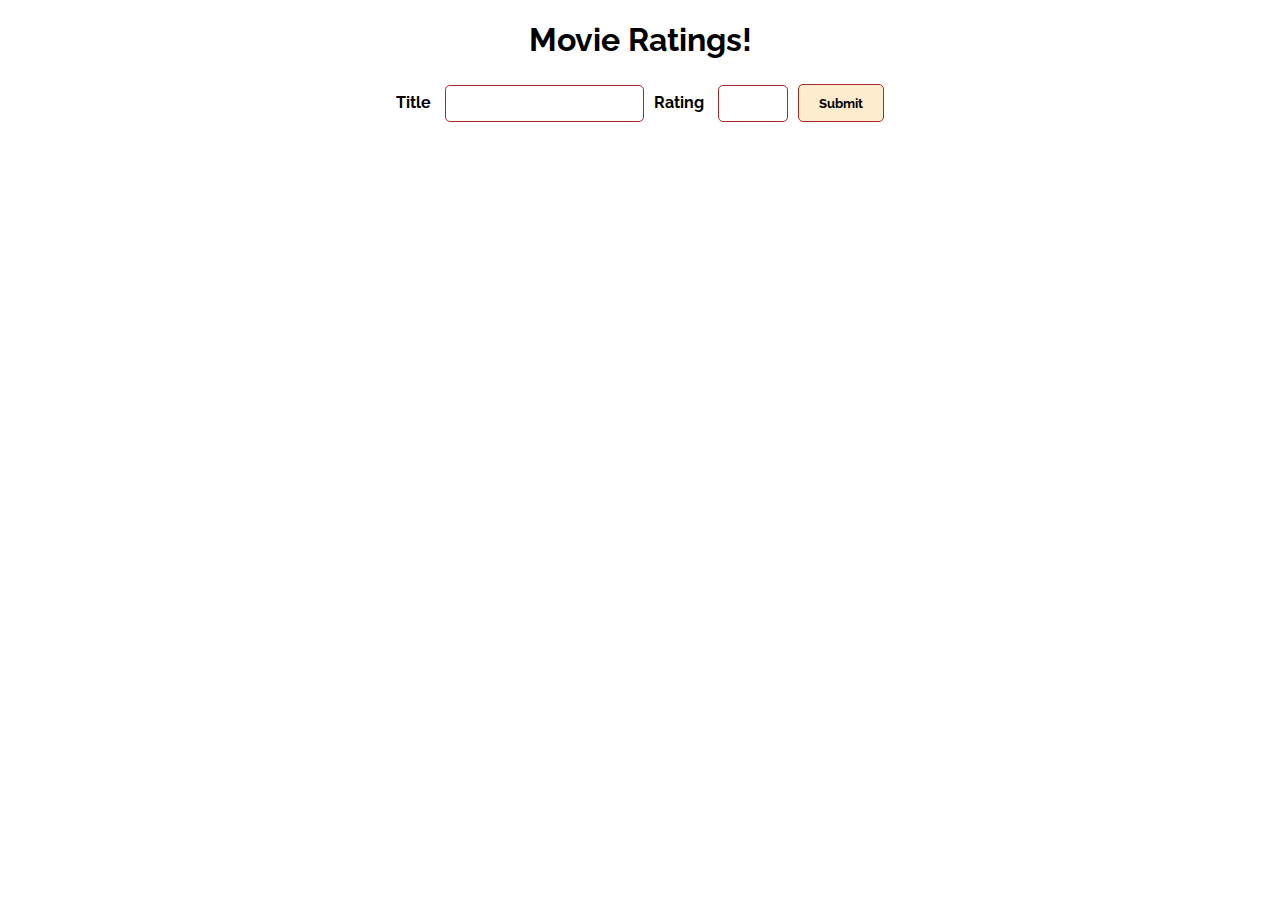
==== jquery-movies/index.html @ a2699828 "first draft HTML and CSS" ====
<!DOCTYPE html>
<html lang="en">

<head>
    <meta charset="UTF-8">
    <meta http-equiv="X-UA-Compatible" content="IE=edge">
    <meta name="viewport" content="width=device-width, initial-scale=1.0">
    <link rel="stylesheet" href="stylesheet.css">
    <link rel="preconnect" href="https://fonts.googleapis.com">
    <link rel="preconnect" href="https://fonts.gstatic.com" crossorigin>
    <link href="https://fonts.googleapis.com/css2?family=Raleway:wght@200&display=swap" rel="stylesheet">
    <title>Movies App</title>
</head>

<body>
    <div class="header">
        <h1>Movie Ratings!</h1>

        <form class="form" id="new-movies">
            <div class="inputs">
                <label for="title">Title</label>
                <input type="text" id="title">
            </div>

            <div class="inputs">
                <label for="rating">Rating</label>
                <input type="number" min="0" max="10" id="rating">
            </div>

            <div class="inputs">
                <button type="submit" id="submit">Submit</button>
            </div>
        </form>
    </div>

    <br>

    <div class="movie-list">

    </div>

    <script src="https://code.jquery.com/jquery-3.6.0.js"
        integrity="sha256-H+K7U5CnXl1h5ywQfKtSj8PCmoN9aaq30gDh27Xc0jk=" crossorigin="anonymous"></script>
    <script src="script.js"></script>

</body>

</html>
---- jquery-movies/stylesheet.css ----
.header {
    font-family: 'Raleway', sans-serif
}

.header h1 {
    text-align: center;
}

.form {
    display: flex;
    flex-flow: row wrap;
    align-items: center;
    justify-content: center;
}

.form label {
    font-weight: bold;
    margin: 5px 10px 5px 0;
}

.form input {
    vertical-align: middle;
    margin: 5px 10px 5px 0;
    padding: 10px;
    background-color: white;
    border: 1px solid brown;
    border-radius: 5px;
}

.form button {
    padding: 10px 20px;
    background-color: blanchedalmond;
    border: 1px solid brown;
    color: black;
    font-family: 'Raleway', sans-serif;
    font-weight: bold;
    border-radius: 5px;
}
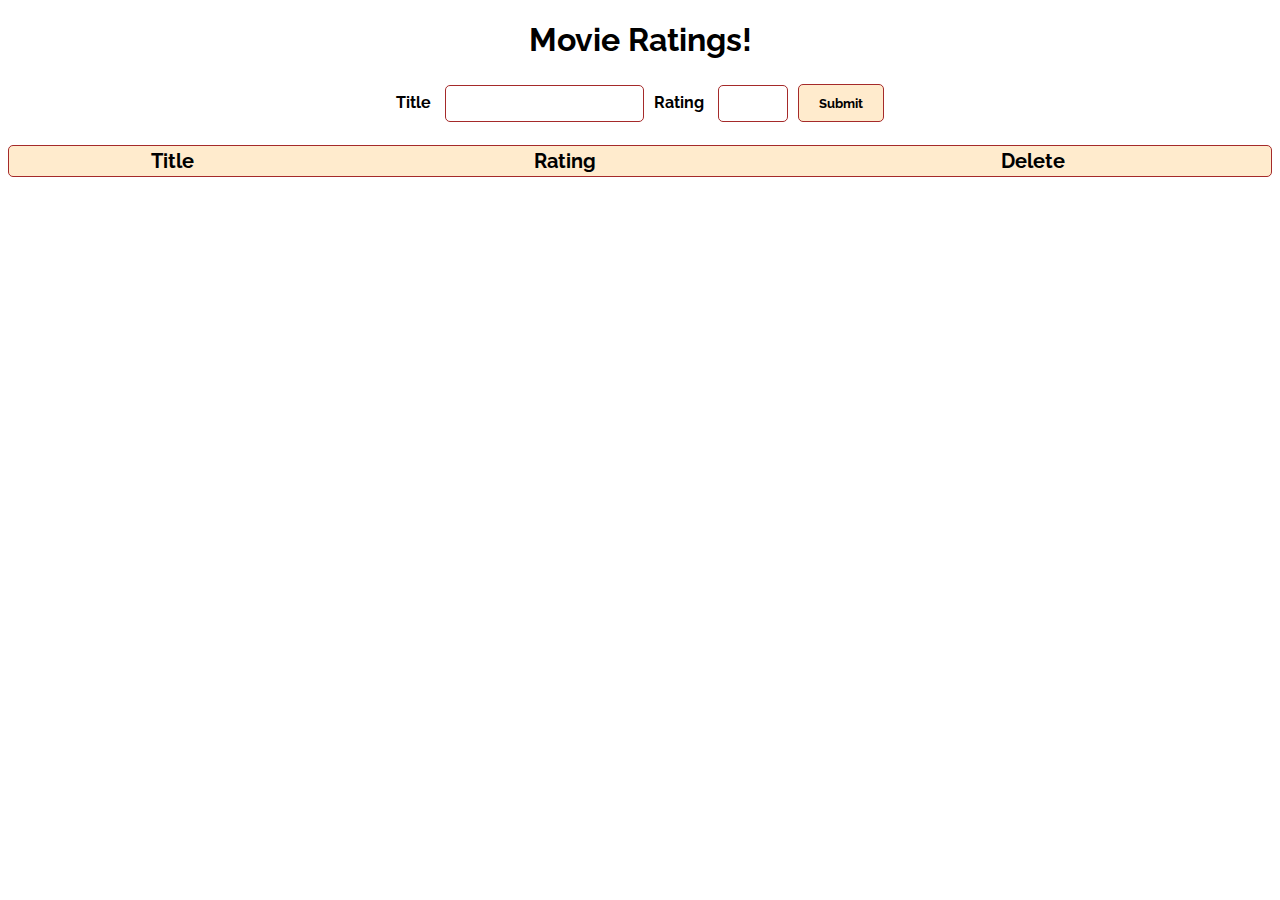
==== commit 17136f06: "Tidied up" ====
--- a/jquery-movies/index.html
+++ b/jquery-movies/index.html
@@ -16,7 +16,7 @@
     <div class="header">
         <h1>Movie Ratings!</h1>
 
-        <form class="form" id="new-movies">
+        <form class="movForm" id="new-movies">
             <div class="inputs">
                 <label for="title">Title</label>
                 <input type="text" id="title">
@@ -35,9 +35,18 @@
 
     <br>
 
-    <div class="movie-list">
+    <table class="movieTable">
+        <thead class="tableHead">
+            <tr>
+                <th scope="col" class="clickSort down">Title</th>
+                <th scope="col" class="clickSort down">Rating</th>
+                <th scope="col">Delete</th>
+            </tr>
+        </thead>
+        <tbody id="tableBody">
 
-    </div>
+        </tbody>
+    </table>
 
     <script src="https://code.jquery.com/jquery-3.6.0.js"
         integrity="sha256-H+K7U5CnXl1h5ywQfKtSj8PCmoN9aaq30gDh27Xc0jk=" crossorigin="anonymous"></script>
--- a/jquery-movies/stylesheet.css
+++ b/jquery-movies/stylesheet.css
@@ -6,19 +6,19 @@
     text-align: center;
 }
 
-.form {
+.movForm {
     display: flex;
     flex-flow: row wrap;
     align-items: center;
     justify-content: center;
 }
 
-.form label {
+.movForm label {
     font-weight: bold;
     margin: 5px 10px 5px 0;
 }
 
-.form input {
+.movForm input {
     vertical-align: middle;
     margin: 5px 10px 5px 0;
     padding: 10px;
@@ -27,7 +27,7 @@
     border-radius: 5px;
 }
 
-.form button {
+.movForm button {
     padding: 10px 20px;
     background-color: blanchedalmond;
     border: 1px solid brown;
@@ -35,4 +35,29 @@
     font-family: 'Raleway', sans-serif;
     font-weight: bold;
     border-radius: 5px;
+}
+
+.movieTable {
+    width: 100%;
+    column-width: auto;
+    background-color: blanchedAlmond;
+    border: 1px solid brown;
+    border-radius: 5px;
+    font-family: 'Raleway', sans-serif;
+    font-size: 20px;
+}
+
+td {
+    text-align: center;
+    font-size: 20px;
+    font-weight: bold;
+}
+
+.btn.delete {
+    font-family: 'Raleway', sans-serif;
+    background-color: brown;
+    color: blanchedalmond;
+    border: 1px solid brown;
+    border-radius: 5px;
+    padding: 10px 20px;
 }